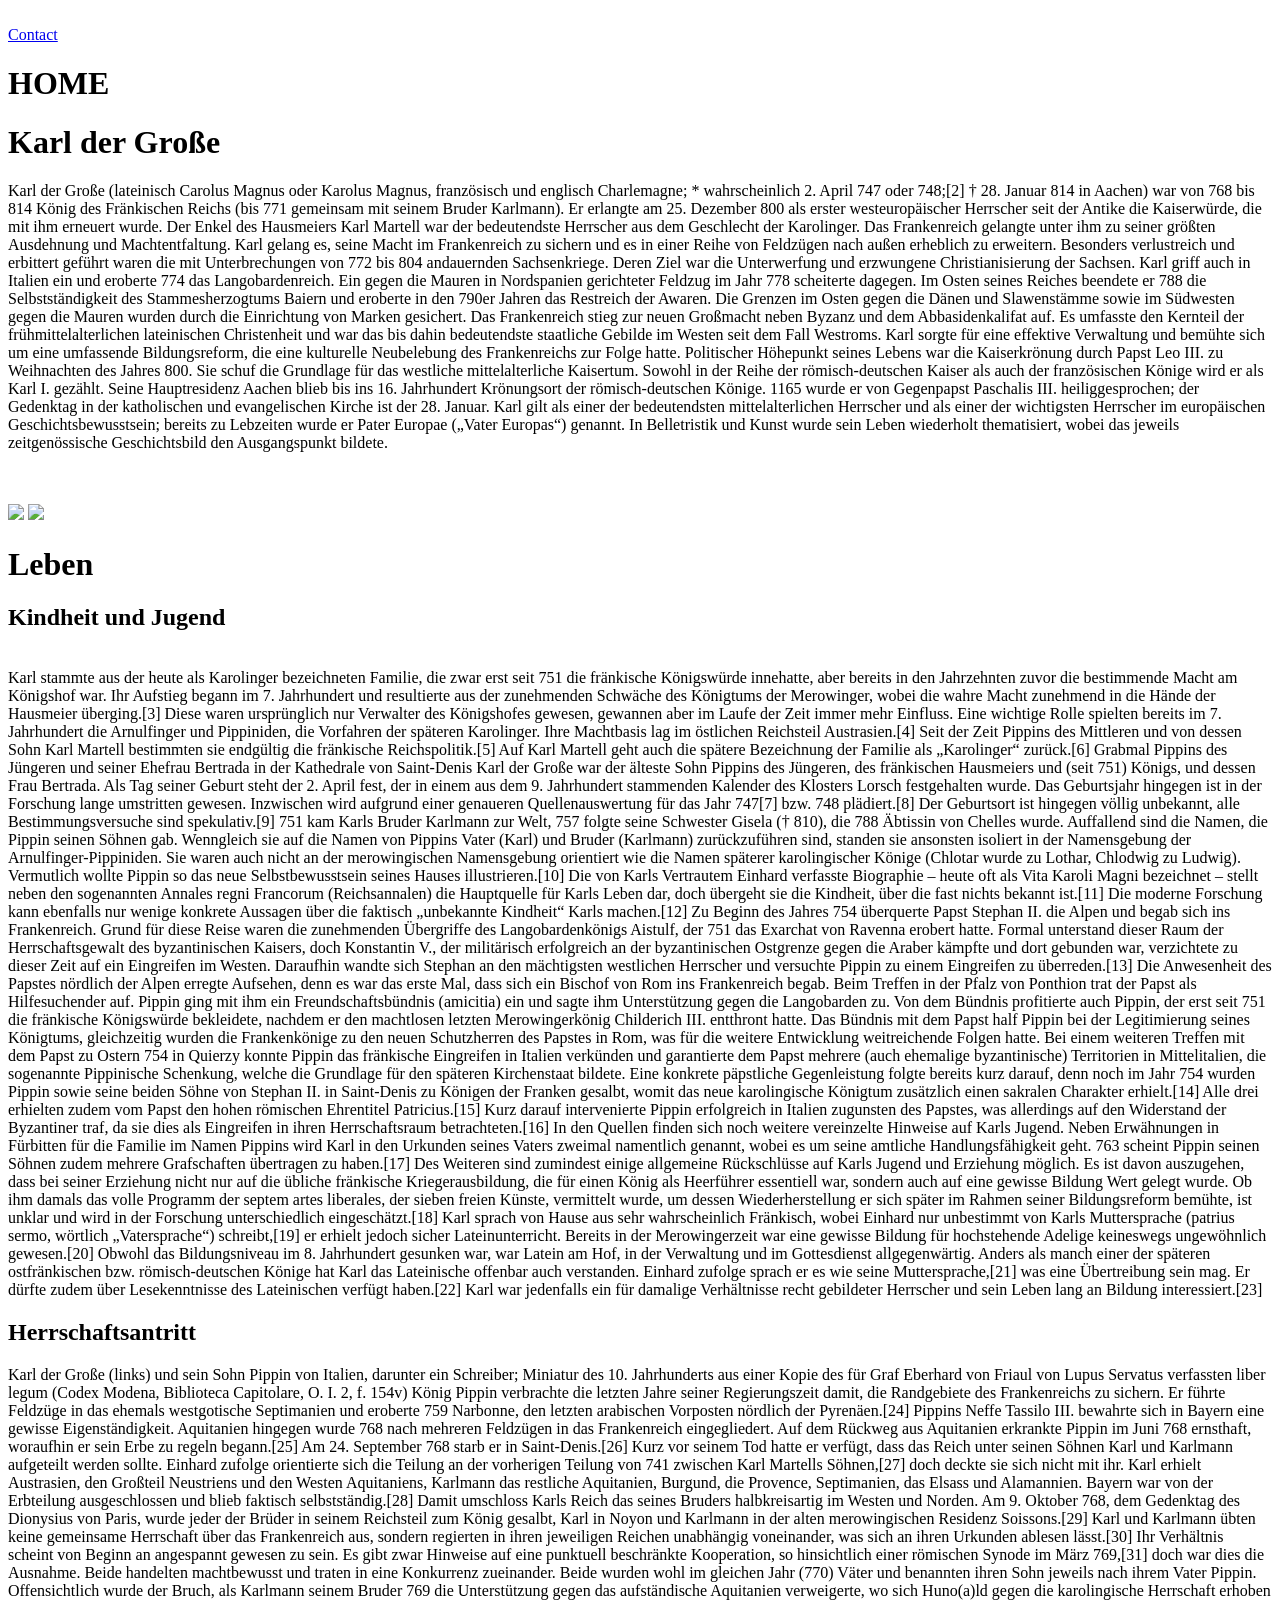
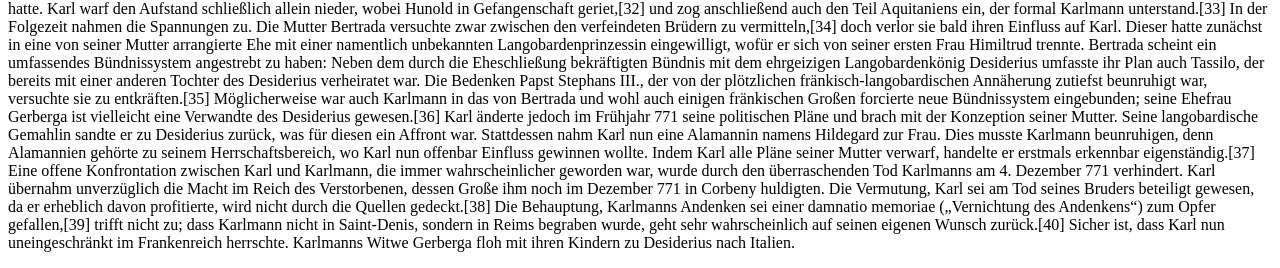
==== lev1-3/assets/index.html @ 10f1f138 "ffdgfs" ====
<!DOCTYPE html>
<html lang="en">
<head>
    <meta charset="UTF-8">
    <meta http-equiv="X-UA-Compatible" content="IE=edge">
    <meta name="viewport" content="width=device-width, initial-scale=1.0">
<link rel="stylesheet" href="style.css">
    <title>Document</title>
</head>
<body>
   <span>
    <br>
    <a class="BOX" href="/contact">Contact </a>
  
    <h1 class="BOX">
        HOME
        <h1 class="HhH BOX">Karl der Große</h1>
    </h1>
 </span>   <span>
    <p>Karl der Große (lateinisch Carolus Magnus oder Karolus Magnus, französisch und englisch Charlemagne; * wahrscheinlich 2. April 747 oder 748;[2] † 28. Januar 814 in Aachen) war von 768 bis 814 König des Fränkischen Reichs (bis 771 gemeinsam mit seinem Bruder Karlmann). Er erlangte am 25. Dezember 800 als erster westeuropäischer Herrscher seit der Antike die Kaiserwürde, die mit ihm erneuert wurde. Der Enkel des Hausmeiers Karl Martell war der bedeutendste Herrscher aus dem Geschlecht der Karolinger. Das Frankenreich gelangte unter ihm zu seiner größten Ausdehnung und Machtentfaltung.

        Karl gelang es, seine Macht im Frankenreich zu sichern und es in einer Reihe von Feldzügen nach außen erheblich zu erweitern. Besonders verlustreich und erbittert geführt waren die mit Unterbrechungen von 772 bis 804 andauernden Sachsenkriege. Deren Ziel war die Unterwerfung und erzwungene Christianisierung der Sachsen. Karl griff auch in Italien ein und eroberte 774 das Langobardenreich. Ein gegen die Mauren in Nordspanien gerichteter Feldzug im Jahr 778 scheiterte dagegen. Im Osten seines Reiches beendete er 788 die Selbstständigkeit des Stammesherzogtums Baiern und eroberte in den 790er Jahren das Restreich der Awaren. Die Grenzen im Osten gegen die Dänen und Slawenstämme sowie im Südwesten gegen die Mauren wurden durch die Einrichtung von Marken gesichert. Das Frankenreich stieg zur neuen Großmacht neben Byzanz und dem Abbasidenkalifat auf. Es umfasste den Kernteil der frühmittelalterlichen lateinischen Christenheit und war das bis dahin bedeutendste staatliche Gebilde im Westen seit dem Fall Westroms.
        
        Karl sorgte für eine effektive Verwaltung und bemühte sich um eine umfassende Bildungsreform, die eine kulturelle Neubelebung des Frankenreichs zur Folge hatte. Politischer Höhepunkt seines Lebens war die Kaiserkrönung durch Papst Leo III. zu Weihnachten des Jahres 800. Sie schuf die Grundlage für das westliche mittelalterliche Kaisertum. Sowohl in der Reihe der römisch-deutschen Kaiser als auch der französischen Könige wird er als Karl I. gezählt. Seine Hauptresidenz Aachen blieb bis ins 16. Jahrhundert Krönungsort der römisch-deutschen Könige.
        
        1165 wurde er von Gegenpapst Paschalis III. heiliggesprochen; der Gedenktag in der katholischen und evangelischen Kirche ist der 28. Januar. Karl gilt als einer der bedeutendsten mittelalterlichen Herrscher und als einer der wichtigsten Herrscher im europäischen Geschichtsbewusstsein; bereits zu Lebzeiten wurde er Pater Europae („Vater Europas“) genannt. In Belletristik und Kunst wurde sein Leben wiederholt thematisiert, wobei das jeweils zeitgenössische Geschichtsbild den Ausgangspunkt bildete.</p>
    </span>
        <br>
        <div>
            <div id="grid">
                <img  id="anchor" src="kopf.png" alt="">
                <div id="eyes">
                    <img class="eye" src="eyerichtig.png" style="top: 10px; right: 55px;">
                    <img class="eye" src="eyerichtig.png" style="top: -60px; right: -15px;">
                </div>
            </div>
            <div>
                
        <h1 class="Ll">Leben</h1>    
         <h2 class="kj">Kindheit und Jugend</h2>
         <span>
        <p>
       
            <br>
            Karl stammte aus der heute als Karolinger bezeichneten Familie, die zwar erst seit 751 die fränkische Königswürde innehatte, aber bereits in den Jahrzehnten zuvor die bestimmende Macht am Königshof war. Ihr Aufstieg begann im 7. Jahrhundert und resultierte aus der zunehmenden Schwäche des Königtums der Merowinger, wobei die wahre Macht zunehmend in die Hände der Hausmeier überging.[3] Diese waren ursprünglich nur Verwalter des Königshofes gewesen, gewannen aber im Laufe der Zeit immer mehr Einfluss. Eine wichtige Rolle spielten bereits im 7. Jahrhundert die Arnulfinger und Pippiniden, die Vorfahren der späteren Karolinger. Ihre Machtbasis lag im östlichen Reichsteil Austrasien.[4] Seit der Zeit Pippins des Mittleren und von dessen Sohn Karl Martell bestimmten sie endgültig die fränkische Reichspolitik.[5] Auf Karl Martell geht auch die spätere Bezeichnung der Familie als „Karolinger“ zurück.[6]
    
    
    Grabmal Pippins des Jüngeren und seiner Ehefrau Bertrada in der Kathedrale von Saint-Denis
    Karl der Große war der älteste Sohn Pippins des Jüngeren, des fränkischen Hausmeiers und (seit 751) Königs, und dessen Frau Bertrada. Als Tag seiner Geburt steht der 2. April fest, der in einem aus dem 9. Jahrhundert stammenden Kalender des Klosters Lorsch festgehalten wurde. Das Geburtsjahr hingegen ist in der Forschung lange umstritten gewesen. Inzwischen wird aufgrund einer genaueren Quellenauswertung für das Jahr 747[7] bzw. 748 plädiert.[8] Der Geburtsort ist hingegen völlig unbekannt, alle Bestimmungsversuche sind spekulativ.[9]
    
    751 kam Karls Bruder Karlmann zur Welt, 757 folgte seine Schwester Gisela († 810), die 788 Äbtissin von Chelles wurde. Auffallend sind die Namen, die Pippin seinen Söhnen gab. Wenngleich sie auf die Namen von Pippins Vater (Karl) und Bruder (Karlmann) zurückzuführen sind, standen sie ansonsten isoliert in der Namensgebung der Arnulfinger-Pippiniden. Sie waren auch nicht an der merowingischen Namensgebung orientiert wie die Namen späterer karolingischer Könige (Chlotar wurde zu Lothar, Chlodwig zu Ludwig). Vermutlich wollte Pippin so das neue Selbstbewusstsein seines Hauses illustrieren.[10]
    
    Die von Karls Vertrautem Einhard verfasste Biographie – heute oft als Vita Karoli Magni bezeichnet – stellt neben den sogenannten Annales regni Francorum (Reichsannalen) die Hauptquelle für Karls Leben dar, doch übergeht sie die Kindheit, über die fast nichts bekannt ist.[11] Die moderne Forschung kann ebenfalls nur wenige konkrete Aussagen über die faktisch „unbekannte Kindheit“ Karls machen.[12]
    
    Zu Beginn des Jahres 754 überquerte Papst Stephan II. die Alpen und begab sich ins Frankenreich. Grund für diese Reise waren die zunehmenden Übergriffe des Langobardenkönigs Aistulf, der 751 das Exarchat von Ravenna erobert hatte. Formal unterstand dieser Raum der Herrschaftsgewalt des byzantinischen Kaisers, doch Konstantin V., der militärisch erfolgreich an der byzantinischen Ostgrenze gegen die Araber kämpfte und dort gebunden war, verzichtete zu dieser Zeit auf ein Eingreifen im Westen. Daraufhin wandte sich Stephan an den mächtigsten westlichen Herrscher und versuchte Pippin zu einem Eingreifen zu überreden.[13]
    
    Die Anwesenheit des Papstes nördlich der Alpen erregte Aufsehen, denn es war das erste Mal, dass sich ein Bischof von Rom ins Frankenreich begab. Beim Treffen in der Pfalz von Ponthion trat der Papst als Hilfesuchender auf. Pippin ging mit ihm ein Freundschaftsbündnis (amicitia) ein und sagte ihm Unterstützung gegen die Langobarden zu. Von dem Bündnis profitierte auch Pippin, der erst seit 751 die fränkische Königswürde bekleidete, nachdem er den machtlosen letzten Merowingerkönig Childerich III. entthront hatte. Das Bündnis mit dem Papst half Pippin bei der Legitimierung seines Königtums, gleichzeitig wurden die Frankenkönige zu den neuen Schutzherren des Papstes in Rom, was für die weitere Entwicklung weitreichende Folgen hatte. Bei einem weiteren Treffen mit dem Papst zu Ostern 754 in Quierzy konnte Pippin das fränkische Eingreifen in Italien verkünden und garantierte dem Papst mehrere (auch ehemalige byzantinische) Territorien in Mittelitalien, die sogenannte Pippinische Schenkung, welche die Grundlage für den späteren Kirchenstaat bildete. Eine konkrete päpstliche Gegenleistung folgte bereits kurz darauf, denn noch im Jahr 754 wurden Pippin sowie seine beiden Söhne von Stephan II. in Saint-Denis zu Königen der Franken gesalbt, womit das neue karolingische Königtum zusätzlich einen sakralen Charakter erhielt.[14] Alle drei erhielten zudem vom Papst den hohen römischen Ehrentitel Patricius.[15] Kurz darauf intervenierte Pippin erfolgreich in Italien zugunsten des Papstes, was allerdings auf den Widerstand der Byzantiner traf, da sie dies als Eingreifen in ihren Herrschaftsraum betrachteten.[16]
    
    In den Quellen finden sich noch weitere vereinzelte Hinweise auf Karls Jugend. Neben Erwähnungen in Fürbitten für die Familie im Namen Pippins wird Karl in den Urkunden seines Vaters zweimal namentlich genannt, wobei es um seine amtliche Handlungsfähigkeit geht. 763 scheint Pippin seinen Söhnen zudem mehrere Grafschaften übertragen zu haben.[17]
    
    Des Weiteren sind zumindest einige allgemeine Rückschlüsse auf Karls Jugend und Erziehung möglich. Es ist davon auszugehen, dass bei seiner Erziehung nicht nur auf die übliche fränkische Kriegerausbildung, die für einen König als Heerführer essentiell war, sondern auch auf eine gewisse Bildung Wert gelegt wurde. Ob ihm damals das volle Programm der septem artes liberales, der sieben freien Künste, vermittelt wurde, um dessen Wiederherstellung er sich später im Rahmen seiner Bildungsreform bemühte, ist unklar und wird in der Forschung unterschiedlich eingeschätzt.[18] Karl sprach von Hause aus sehr wahrscheinlich Fränkisch, wobei Einhard nur unbestimmt von Karls Muttersprache (patrius sermo, wörtlich „Vatersprache“) schreibt,[19] er erhielt jedoch sicher Lateinunterricht. Bereits in der Merowingerzeit war eine gewisse Bildung für hochstehende Adelige keineswegs ungewöhnlich gewesen.[20] Obwohl das Bildungsniveau im 8. Jahrhundert gesunken war, war Latein am Hof, in der Verwaltung und im Gottesdienst allgegenwärtig. Anders als manch einer der späteren ostfränkischen bzw. römisch-deutschen Könige hat Karl das Lateinische offenbar auch verstanden. Einhard zufolge sprach er es wie seine Muttersprache,[21] was eine Übertreibung sein mag. Er dürfte zudem über Lesekenntnisse des Lateinischen verfügt haben.[22] Karl war jedenfalls ein für damalige Verhältnisse recht gebildeter Herrscher und sein Leben lang an Bildung interessiert.[23]
    
    
        </p>
    </span>
        <span>
           
            <h2>Herrschaftsantritt</h2>
            <p>

                Karl der Große (links) und sein Sohn Pippin von Italien, darunter ein Schreiber; Miniatur des 10. Jahrhunderts aus einer Kopie des für Graf Eberhard von Friaul von Lupus Servatus verfassten liber legum (Codex Modena, Biblioteca Capitolare, O. I. 2, f. 154v)
                König Pippin verbrachte die letzten Jahre seiner Regierungszeit damit, die Randgebiete des Frankenreichs zu sichern. Er führte Feldzüge in das ehemals westgotische Septimanien und eroberte 759 Narbonne, den letzten arabischen Vorposten nördlich der Pyrenäen.[24] Pippins Neffe Tassilo III. bewahrte sich in Bayern eine gewisse Eigenständigkeit. Aquitanien hingegen wurde 768 nach mehreren Feldzügen in das Frankenreich eingegliedert.
                
                Auf dem Rückweg aus Aquitanien erkrankte Pippin im Juni 768 ernsthaft, woraufhin er sein Erbe zu regeln begann.[25] Am 24. September 768 starb er in Saint-Denis.[26] Kurz vor seinem Tod hatte er verfügt, dass das Reich unter seinen Söhnen Karl und Karlmann aufgeteilt werden sollte. Einhard zufolge orientierte sich die Teilung an der vorherigen Teilung von 741 zwischen Karl Martells Söhnen,[27] doch deckte sie sich nicht mit ihr. Karl erhielt Austrasien, den Großteil Neustriens und den Westen Aquitaniens, Karlmann das restliche Aquitanien, Burgund, die Provence, Septimanien, das Elsass und Alamannien. Bayern war von der Erbteilung ausgeschlossen und blieb faktisch selbstständig.[28] Damit umschloss Karls Reich das seines Bruders halbkreisartig im Westen und Norden. Am 9. Oktober 768, dem Gedenktag des Dionysius von Paris, wurde jeder der Brüder in seinem Reichsteil zum König gesalbt, Karl in Noyon und Karlmann in der alten merowingischen Residenz Soissons.[29]
                
                Karl und Karlmann übten keine gemeinsame Herrschaft über das Frankenreich aus, sondern regierten in ihren jeweiligen Reichen unabhängig voneinander, was sich an ihren Urkunden ablesen lässt.[30] Ihr Verhältnis scheint von Beginn an angespannt gewesen zu sein. Es gibt zwar Hinweise auf eine punktuell beschränkte Kooperation, so hinsichtlich einer römischen Synode im März 769,[31] doch war dies die Ausnahme. Beide handelten machtbewusst und traten in eine Konkurrenz zueinander. Beide wurden wohl im gleichen Jahr (770) Väter und benannten ihren Sohn jeweils nach ihrem Vater Pippin. Offensichtlich wurde der Bruch, als Karlmann seinem Bruder 769 die Unterstützung gegen das aufständische Aquitanien verweigerte, wo sich Huno(a)ld gegen die karolingische Herrschaft erhoben hatte. Karl warf den Aufstand schließlich allein nieder, wobei Hunold in Gefangenschaft geriet,[32] und zog anschließend auch den Teil Aquitaniens ein, der formal Karlmann unterstand.[33]
                
                In der Folgezeit nahmen die Spannungen zu. Die Mutter Bertrada versuchte zwar zwischen den verfeindeten Brüdern zu vermitteln,[34] doch verlor sie bald ihren Einfluss auf Karl. Dieser hatte zunächst in eine von seiner Mutter arrangierte Ehe mit einer namentlich unbekannten Langobardenprinzessin eingewilligt, wofür er sich von seiner ersten Frau Himiltrud trennte. Bertrada scheint ein umfassendes Bündnissystem angestrebt zu haben: Neben dem durch die Eheschließung bekräftigten Bündnis mit dem ehrgeizigen Langobardenkönig Desiderius umfasste ihr Plan auch Tassilo, der bereits mit einer anderen Tochter des Desiderius verheiratet war. Die Bedenken Papst Stephans III., der von der plötzlichen fränkisch-langobardischen Annäherung zutiefst beunruhigt war, versuchte sie zu entkräften.[35] Möglicherweise war auch Karlmann in das von Bertrada und wohl auch einigen fränkischen Großen forcierte neue Bündnissystem eingebunden; seine Ehefrau Gerberga ist vielleicht eine Verwandte des Desiderius gewesen.[36]
                
                Karl änderte jedoch im Frühjahr 771 seine politischen Pläne und brach mit der Konzeption seiner Mutter. Seine langobardische Gemahlin sandte er zu Desiderius zurück, was für diesen ein Affront war. Stattdessen nahm Karl nun eine Alamannin namens Hildegard zur Frau. Dies musste Karlmann beunruhigen, denn Alamannien gehörte zu seinem Herrschaftsbereich, wo Karl nun offenbar Einfluss gewinnen wollte. Indem Karl alle Pläne seiner Mutter verwarf, handelte er erstmals erkennbar eigenständig.[37]
                
                Eine offene Konfrontation zwischen Karl und Karlmann, die immer wahrscheinlicher geworden war, wurde durch den überraschenden Tod Karlmanns am 4. Dezember 771 verhindert. Karl übernahm unverzüglich die Macht im Reich des Verstorbenen, dessen Große ihm noch im Dezember 771 in Corbeny huldigten. Die Vermutung, Karl sei am Tod seines Bruders beteiligt gewesen, da er erheblich davon profitierte, wird nicht durch die Quellen gedeckt.[38] Die Behauptung, Karlmanns Andenken sei einer damnatio memoriae („Vernichtung des Andenkens“) zum Opfer gefallen,[39] trifft nicht zu; dass Karlmann nicht in Saint-Denis, sondern in Reims begraben wurde, geht sehr wahrscheinlich auf seinen eigenen Wunsch zurück.[40] Sicher ist, dass Karl nun uneingeschränkt im Frankenreich herrschte. Karlmanns Witwe Gerberga floh mit ihren Kindern zu Desiderius nach Italien.</p>
            </span>
   
    
</body>
<script>
    document.addEventListener("mousemove", (e) => {
  const mouseX = e.clientX;
  const mouseY = e.clientY;

  const anchor = document.getElementById('anchor');
  const rekt = anchor.getBoundingClientRect();
  const anchorX = rekt.left + rekt.width / 2;
  const anchorY = rekt.top + rekt.height / 2;

  const angelDeg = angel(mouseX, mouseY, anchorX, anchorY);

  console.log(angelDeg);

  const eyes = document.querySelectorAll(".eye");
  eyes.forEach(eye => {
    eye.style.transform=`rotate(${90 + angelDeg}deg)`;
  })
});
function angel(cx, cy, ex, ey) {
  const dy = ey - cy;
  const dx = ex - cx;
  const rad = Math.atan2(dy, dx);
  const deg = rad * 180 / Math.PI;
  return deg;
}


</script>
</html>
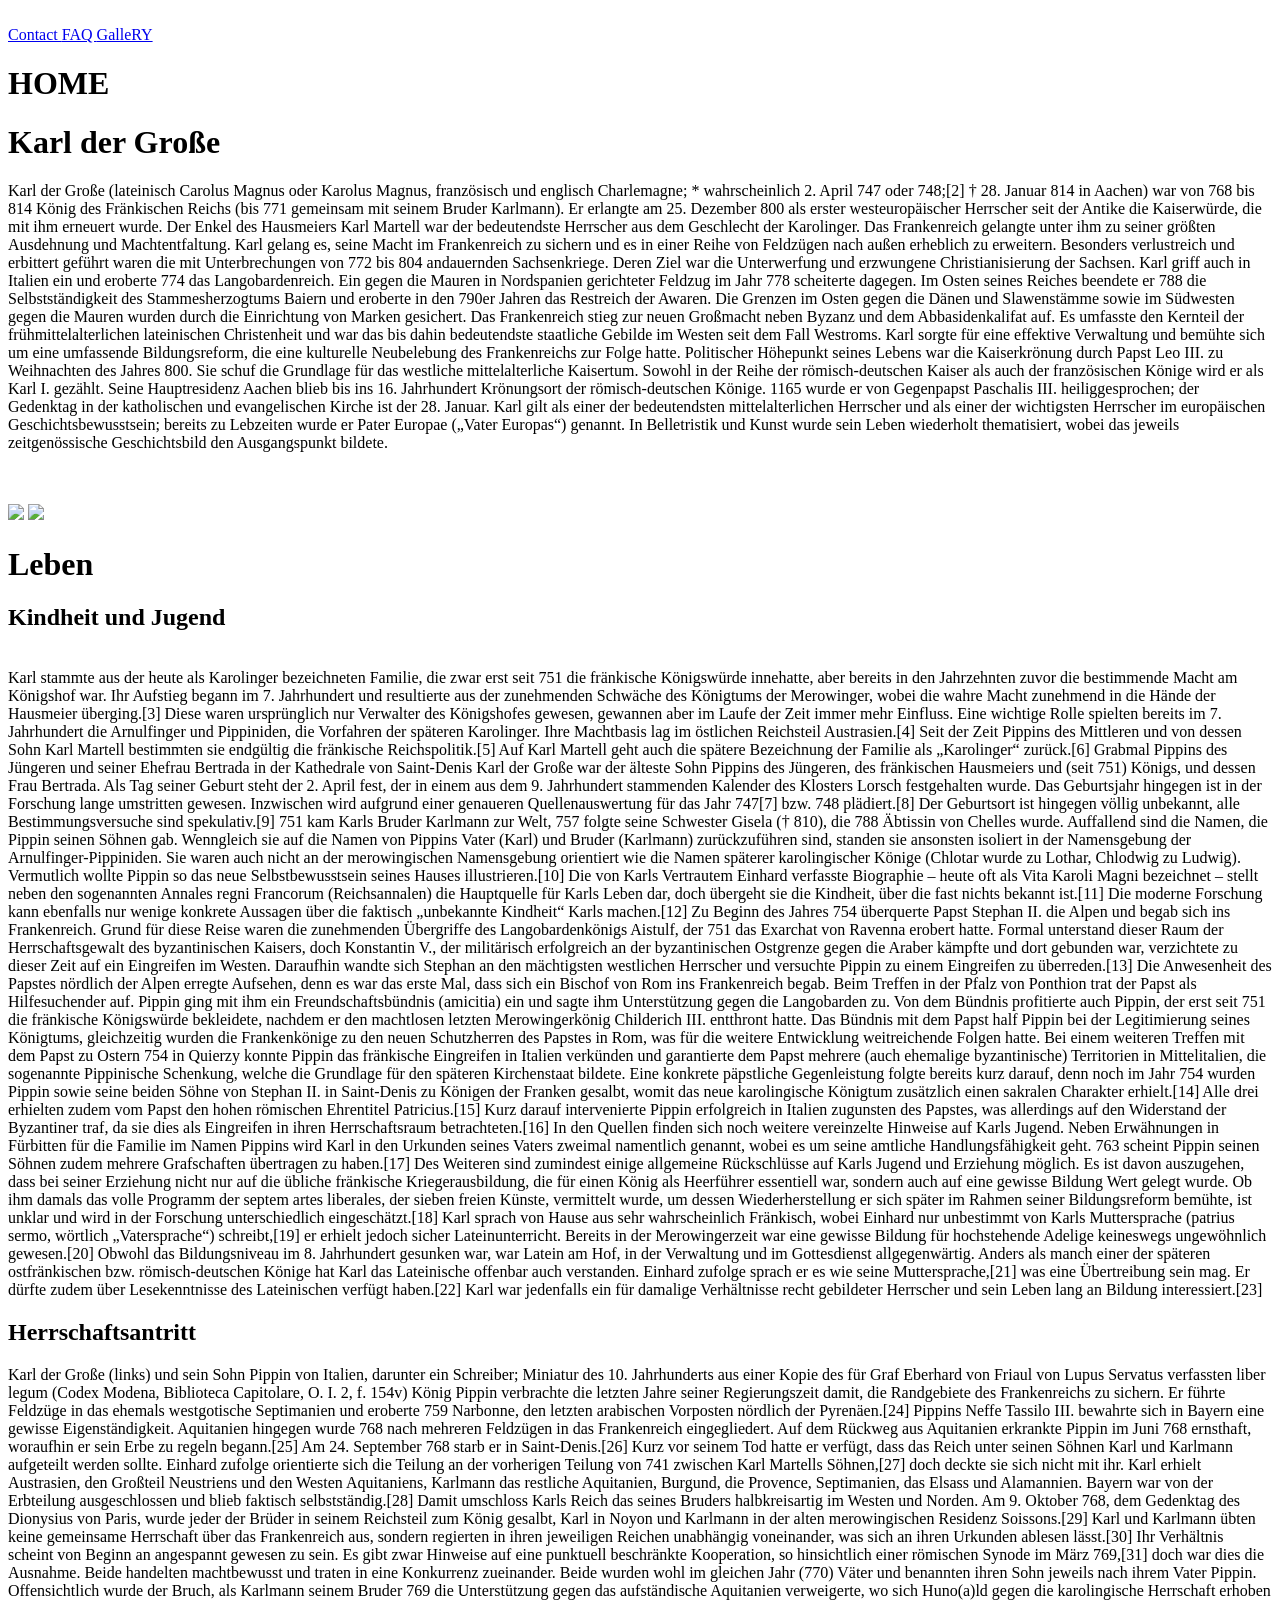
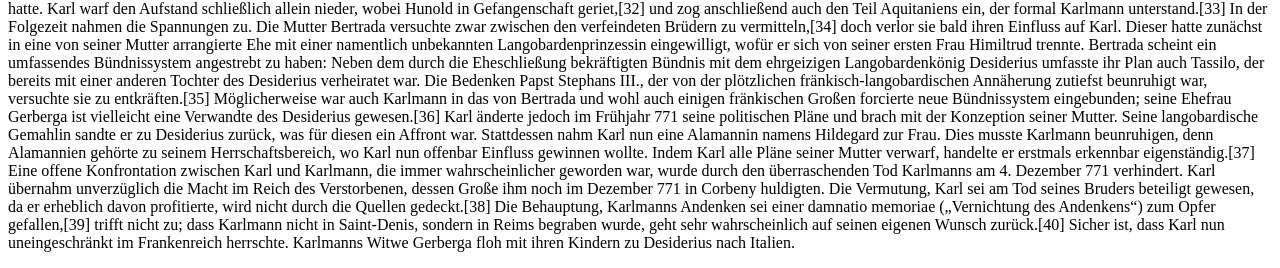
==== commit c8903c1d: "ffdefwsfdfw" ====
--- a/lev1-3/assets/index.html
+++ b/lev1-3/assets/index.html
@@ -11,7 +11,8 @@
    <span>
     <br>
     <a class="BOX" href="/contact">Contact </a>
-  
+    <a class="BOX" href="/faq">FAQ </a>
+    <a class="BOX" href="/about">GalleRY </a>
     <h1 class="BOX">
         HOME
         <h1 class="HhH BOX">Karl der Große</h1>
